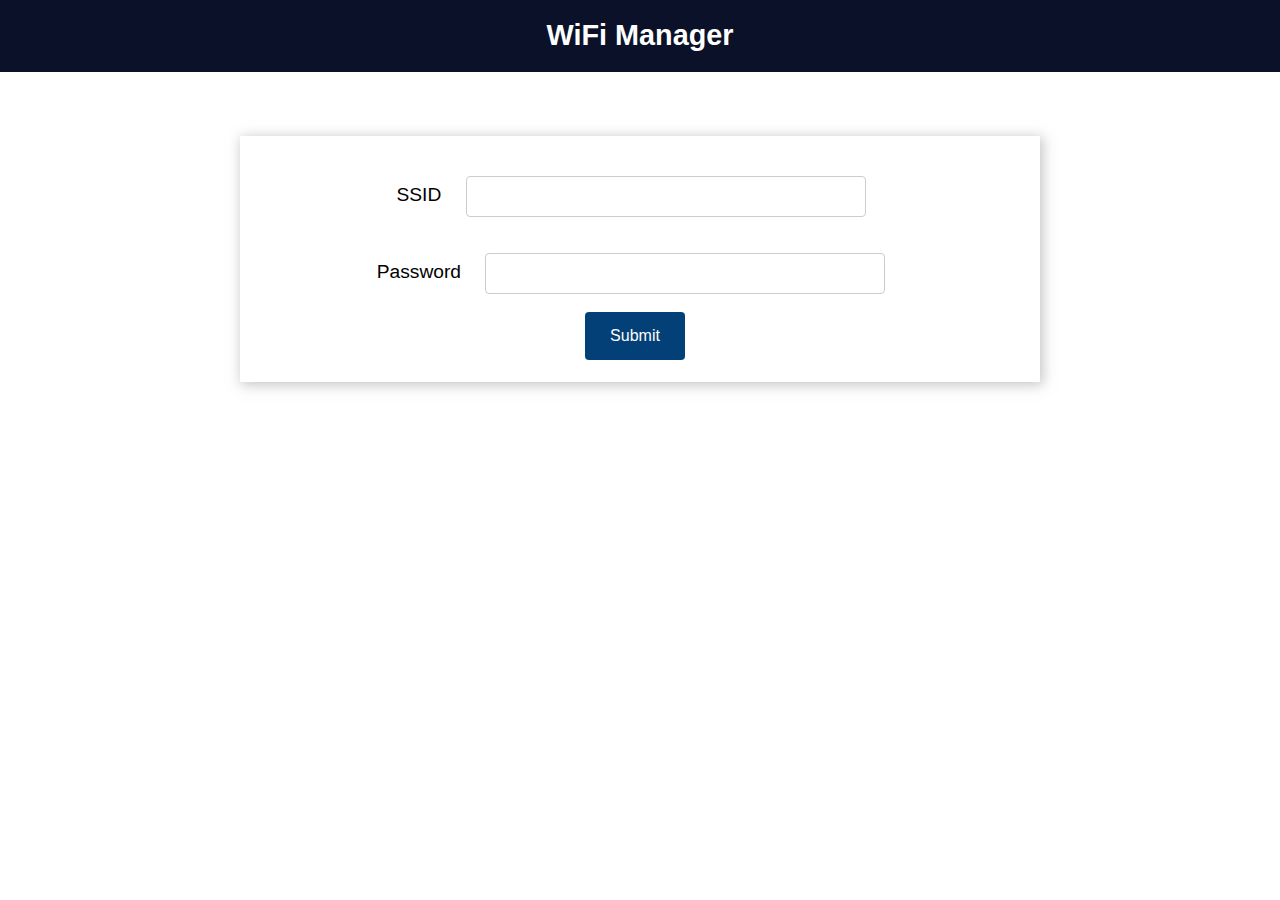
==== data/wifimanager.html @ 2180d451 "Web files" ====
<!DOCTYPE html>
<html>
<head>
  <title>OpenSnz Gateway</title>
  <meta name="viewport" content="width=device-width, initial-scale=1">
  <link rel="icon" href="data:,">
  <link rel="stylesheet" type="text/css" href="style.css">
</head>
<body>
  <div class="topnav">
    <h1>WiFi Manager</h1>
  </div>
  <div class="content">
    <div class="card-grid">
      <div class="card">
        <form action="/" method="POST">
          <p>
            <label for="ssid">SSID</label>
            <input type="text" id ="ssid" name="ssid"><br>
            <label for="pass">Password</label>
            <input type="text" id ="pass" name="pass"><br>
            <input type ="submit" value ="Submit">
          </p>
        </form>
      </div>
    </div>
  </div>
</body>
</html>
---- data/style.css ----
html {
  font-family: Arial, Helvetica, sans-serif; 
  display: inline-block; 
  text-align: center;
}

h1 {
  font-size: 1.8rem; 
  color: white;
}

p { 
  font-size: 1.4rem;
}

.topnav { 
  overflow: hidden; 
  background-color: #0A1128;
}

body {  
  margin: 0;
}

.content { 
  padding: 5%;
}

.card-grid { 
  max-width: 800px; 
  margin: 0 auto; 
  display: grid; 
  grid-gap: 2rem; 
  grid-template-columns: repeat(auto-fit, minmax(300px, 1fr));
}

.card { 
  background-color: white; 
  box-shadow: 2px 2px 12px 1px rgba(140,140,140,.5);
}

.card-title { 
  font-size: 1.2rem;
  font-weight: bold;
  color: #034078
}

input[type=submit] {
  border: none;
  color: #FEFCFB;
  background-color: #034078;
  padding: 15px 15px;
  text-align: center;
  text-decoration: none;
  display: inline-block;
  font-size: 16px;
  width: 100px;
  margin-right: 10px;
  border-radius: 4px;
  transition-duration: 0.4s;
  }

input[type=submit]:hover {
  background-color: #1282A2;
}

input[type=text], input[type=number], select {
  width: 50%;
  padding: 12px 20px;
  margin: 18px;
  display: inline-block;
  border: 1px solid #ccc;
  border-radius: 4px;
  box-sizing: border-box;
}

label {
  font-size: 1.2rem; 
}
.value{
  font-size: 1.2rem;
  color: #1282A2;  
}
.state {
  font-size: 1.2rem;
  color: #1282A2;
}
button {
  border: none;
  color: #FEFCFB;
  padding: 15px 32px;
  text-align: center;
  font-size: 16px;
  width: 100px;
  border-radius: 4px;
  transition-duration: 0.4s;
}
.button-on {
  background-color: #034078;
}
.button-on:hover {
  background-color: #1282A2;
}
.button-off {
  background-color: #858585;
}
.button-off:hover {
  background-color: #252524;
}
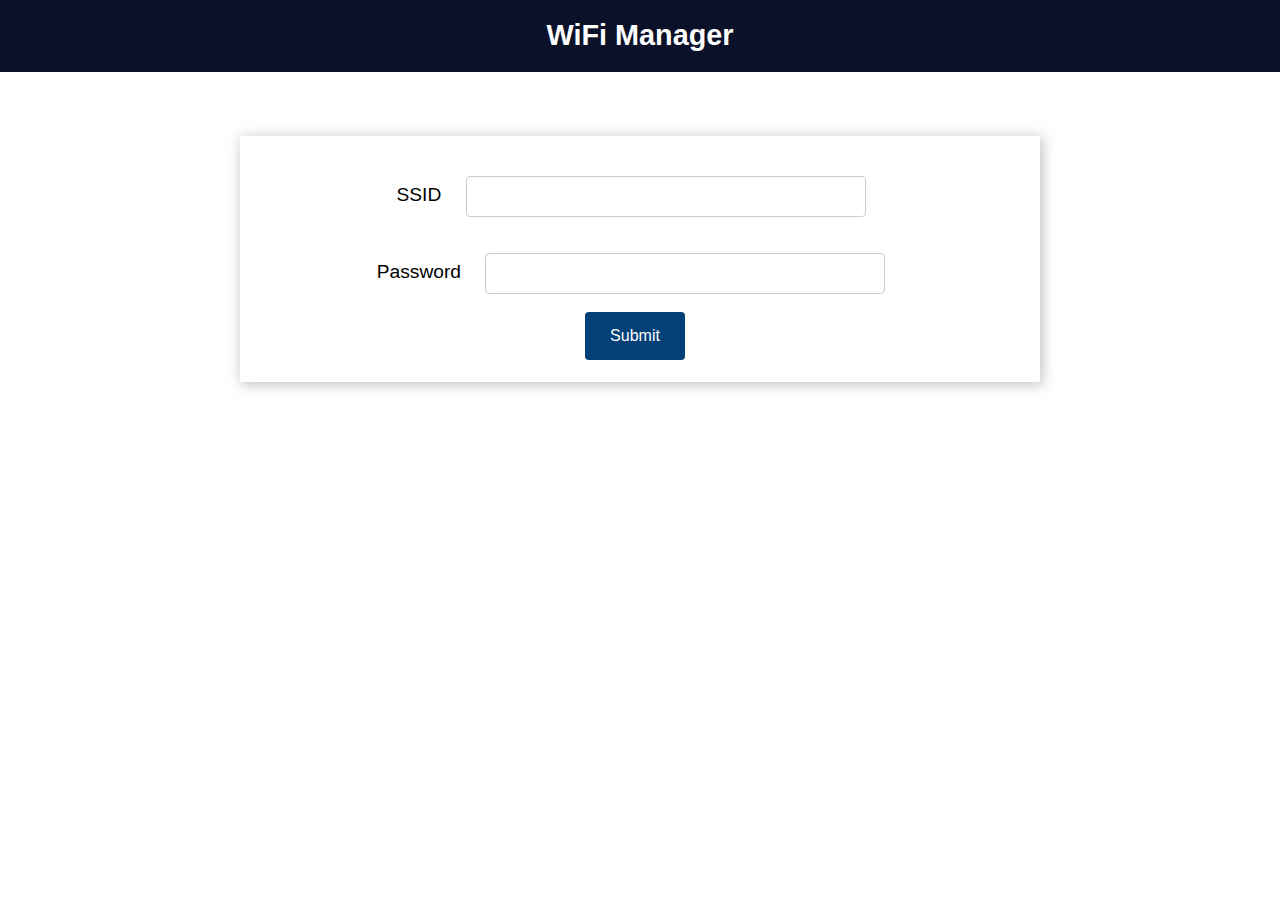
==== commit 2dcc0995: "Update" ====
--- a/data/wifimanager.html
+++ b/data/wifimanager.html
@@ -3,8 +3,7 @@
 <head>
   <title>OpenSnz Gateway</title>
   <meta name="viewport" content="width=device-width, initial-scale=1">
-  <link rel="icon" href="data:,">
-  <link rel="stylesheet" type="text/css" href="style.css">
+  <link rel="stylesheet" type="text/css" href="wifimanager.css">
 </head>
 <body>
   <div class="topnav">
--- a/data/wifimanager.css
+++ b/data/wifimanager.css
@@ -0,0 +1,109 @@
+html {
+  font-family: Arial, Helvetica, sans-serif; 
+  display: inline-block; 
+  text-align: center;
+}
+
+h1 {
+  font-size: 1.8rem; 
+  color: white;
+}
+
+p { 
+  font-size: 1.4rem;
+}
+
+.topnav { 
+  overflow: hidden; 
+  background-color: #0A1128;
+}
+
+body {  
+  margin: 0;
+}
+
+.content { 
+  padding: 5%;
+}
+
+.card-grid { 
+  max-width: 800px; 
+  margin: 0 auto; 
+  display: grid; 
+  grid-gap: 2rem; 
+  grid-template-columns: repeat(auto-fit, minmax(300px, 1fr));
+}
+
+.card { 
+  background-color: white; 
+  box-shadow: 2px 2px 12px 1px rgba(140,140,140,.5);
+}
+
+.card-title { 
+  font-size: 1.2rem;
+  font-weight: bold;
+  color: #034078
+}
+
+input[type=submit] {
+  border: none;
+  color: #FEFCFB;
+  background-color: #034078;
+  padding: 15px 15px;
+  text-align: center;
+  text-decoration: none;
+  display: inline-block;
+  font-size: 16px;
+  width: 100px;
+  margin-right: 10px;
+  border-radius: 4px;
+  transition-duration: 0.4s;
+  }
+
+input[type=submit]:hover {
+  background-color: #1282A2;
+}
+
+input[type=text], input[type=number], select {
+  width: 50%;
+  padding: 12px 20px;
+  margin: 18px;
+  display: inline-block;
+  border: 1px solid #ccc;
+  border-radius: 4px;
+  box-sizing: border-box;
+}
+
+label {
+  font-size: 1.2rem; 
+}
+.value{
+  font-size: 1.2rem;
+  color: #1282A2;  
+}
+.state {
+  font-size: 1.2rem;
+  color: #1282A2;
+}
+button {
+  border: none;
+  color: #FEFCFB;
+  padding: 15px 32px;
+  text-align: center;
+  font-size: 16px;
+  width: 100px;
+  border-radius: 4px;
+  transition-duration: 0.4s;
+}
+.button-on {
+  background-color: #034078;
+}
+.button-on:hover {
+  background-color: #1282A2;
+}
+.button-off {
+  background-color: #858585;
+}
+.button-off:hover {
+  background-color: #252524;
+} 